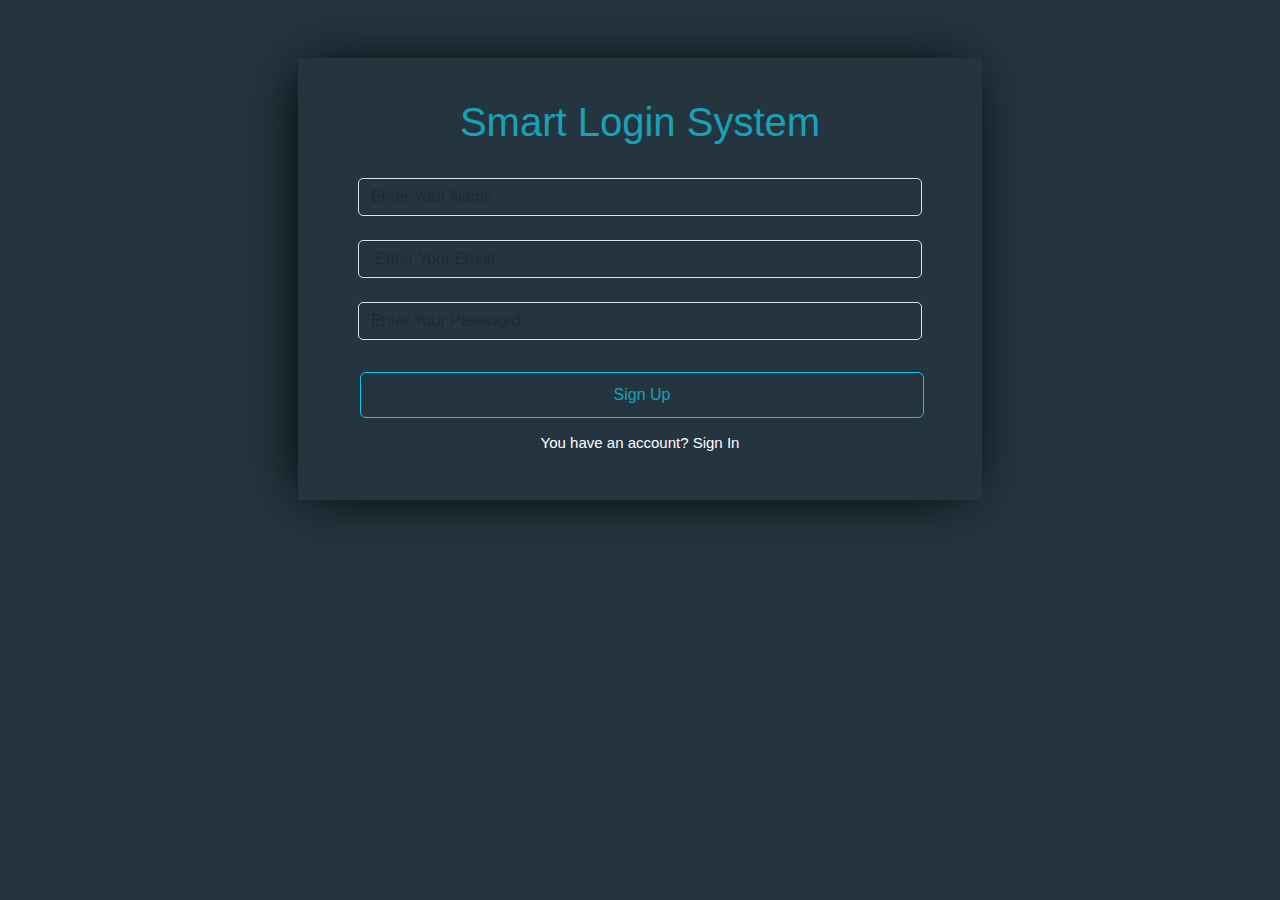
==== SignUp/SignUp.html @ adc18a9e "SignUp/Signin" ====
<!DOCTYPE html>
<html lang="en">
<head>
    <link href="./Css/all.css" rel="stylesheet">
    <link href="./Css/bootstrap.min.css" rel="stylesheet">
    <link href="./Css/Styles.css" rel="stylesheet">
    
</head>
<body>

    <div class="container mt-5 ">
        <div class="row   d-flex justify-content-center align-items-center" >
            <form class="Form" id="form">
                <h1 class="text-center Title "> Smart Login System</h1>
                    <label for="Name"></label>
                    <input class="form-control " id="Name" placeholder="Enter Your Name" type="text">
                    <label for="Email"></label>
                    <input class="form-control" id="Email" placeholder=" Enter Your Email" type="email">
                    <label for="Password"></label>
                    <input class="form-control " id="Password" placeholder="Enter Your Password" type="password">
                    <p id="TextMsg" class=" text-center"></p>
                    
                    <button class="btn btn-outline-info w-100 my-3" id="SignUP" type="submit">Sign Up</button>
                    <h3 class="text-center">You have an account? <a href="../index.html" >Sign In</a></h3>
                    
                </form>
                
                
        </div>
    </div>
    
    <script src="/Js/main.js"></script>
</body>
</html>
---- SignUp/Css/Styles.css ----
body{
    background-color: #24353f;
    font-family :sans-serif;

}
.Title{

        color: #17a2b8;
        
}

#form {
box-shadow: -5px 2px 54px -9px rgba(0, 0, 0, 1);
padding: 40px 60px;
margin: 10px 30px;
width: 60%;

}
.form-control{
    background-color: #24353f;
    color: white;
    border-radius: 5px;

}
.form-control:focus {
    background-color: #24353f;
}
::placeholder {
    color: red;
    opacity: 1; /* Firefox */
}
h3{
    color: white;
    font-size: 15px
}
.btn{
color: #17a2b8;
padding: 10px 20px;
text-align: center;
margin: 4px 2px;
}

h3 a {
    color: white;
    text-decoration: none;
}

h3 a:hover {
    text-decoration: underline;
}
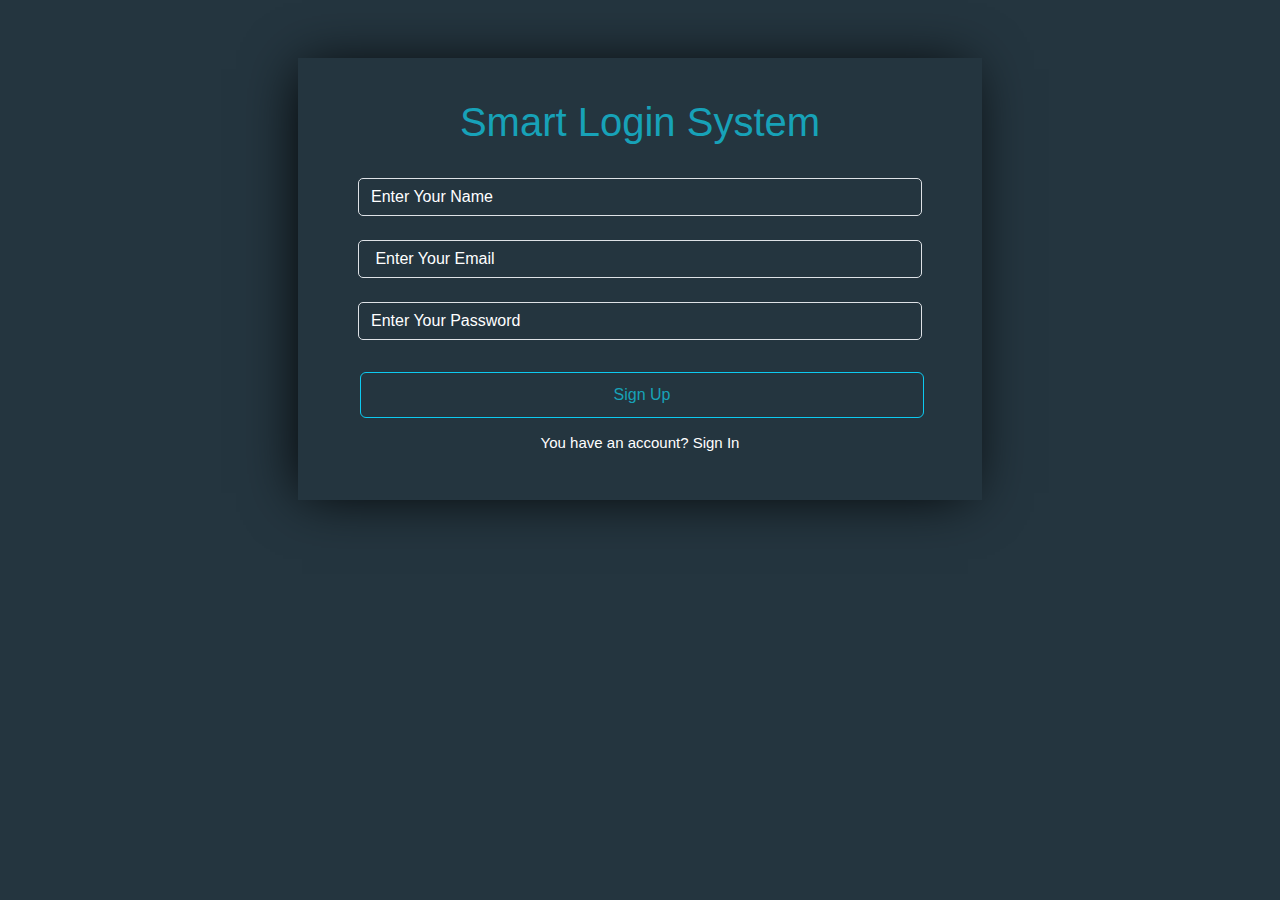
==== commit 6231fe5e: "Home Page" ====
--- a/SignUp/SignUp.html
+++ b/SignUp/SignUp.html
@@ -28,7 +28,8 @@
                 
         </div>
     </div>
-    
-    <script src="/Js/main.js"></script>
+    <script src="/SignUp/Js/all.min.js"></script>
+    <script src="/SignUp/Js/bootstrap.bundle.min.js"></script>
+    <script src="/SignUp/Js/main.js"></script>
 </body>
 </html>--- a/SignUp/Css/Styles.css
+++ b/SignUp/Css/Styles.css
@@ -1,5 +1,9 @@
 
-
+* {
+    margin: 0;
+    padding: 0;
+    box-sizing: border-box;
+  }
 
 body{
     background-color: #24353f;
@@ -21,7 +25,6 @@
 }
 .form-control{
     background-color: #24353f;
-    color: white;
     border-radius: 5px;
 
 }
@@ -51,3 +54,7 @@
 h3 a:hover {
     text-decoration: underline;
 }
+input::placeholder,
+  textarea::placeholder {
+      color: rgb(255, 255, 255) !important;
+  }